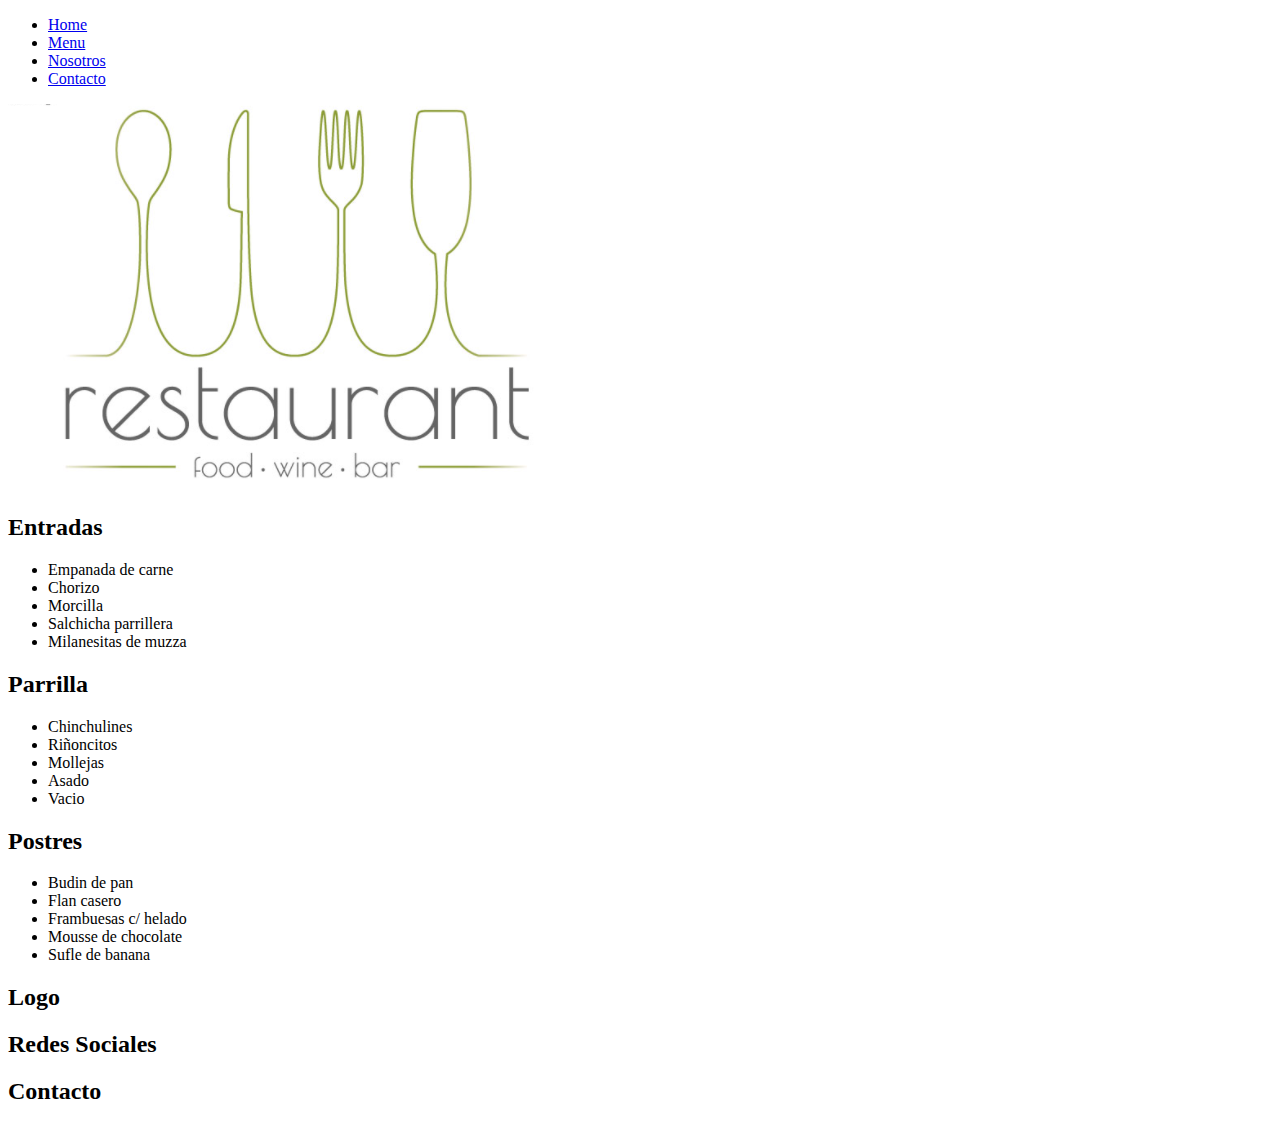
==== views/menu.html @ 9fb9b1ee "Listo para enviar a repositorio github" ====
<!DOCTYPE html>
<html lang="es">
<head>
	<meta charset="UTF-8">
	<meta name="viewport" content="width=device-width, initial-scale=1.0">
	<title>Menu</title>
	<link href="https://fonts.googleapis.com/css?family=Inter:400,800,900&display=swap" rel="stylesheet">
  	<link rel="stylesheet" href="css/estilo.css">
</head>
<body>
	<div class="container-menu">
	    <nav class="nav-menu">
	      <ul>
	        <li class="navMenu"><a href="../index.html">Home</a></li>
	        <li class="navMenu"><a href="#">Menu</a></li>
	        <li class="navMenu"><a href="#">Nosotros</a></li>
	        <li class="navMenu"><a href="#">Contacto</a></li>
	      </ul>
	    </nav>
	    <main class="main-menu">
	      <img class="logo-menu" src="../assets/img/logo.png" alt="logo-menu">
	    </main>
	    <div class="content1-menu">
	      <h2>Entradas</h2>
	      <ul>
	      	<li>Empanada de carne</li>
	      	<li>Chorizo</li>
	      	<li>Morcilla</li>
	      	<li>Salchicha parrillera</li>
	      	<li>Milanesitas de muzza</li>	
	      </ul>
	    </div>
	    <div class="content2-menu">
	    	<h2>Parrilla</h2>
	    	<ul>
	    		<li>Chinchulines</li>
	    		<li>Riñoncitos</li>
	    		<li>Mollejas</li>
	    		<li>Asado</li>
	    		<li>Vacio</li>
	    	</ul>
	    </div>
	    <div class="content3-menu">
	    	<h2>Postres</h2>
	    	<ul>
	    		<li>Budin de pan</li>
	    		<li>Flan casero</li>
	    		<li>Frambuesas c/ helado</li>
	    		<li>Mousse de chocolate</li>
	    		<li>Sufle de banana</li>
	    	</ul>
	    </div>
	    <footer class="footer-menu">
	      <h2>Logo</h2>
	      <h2>Redes Sociales</h2>
	      <h2>Contacto</h2>
	    </footer>
  </div>
</body>
</html>
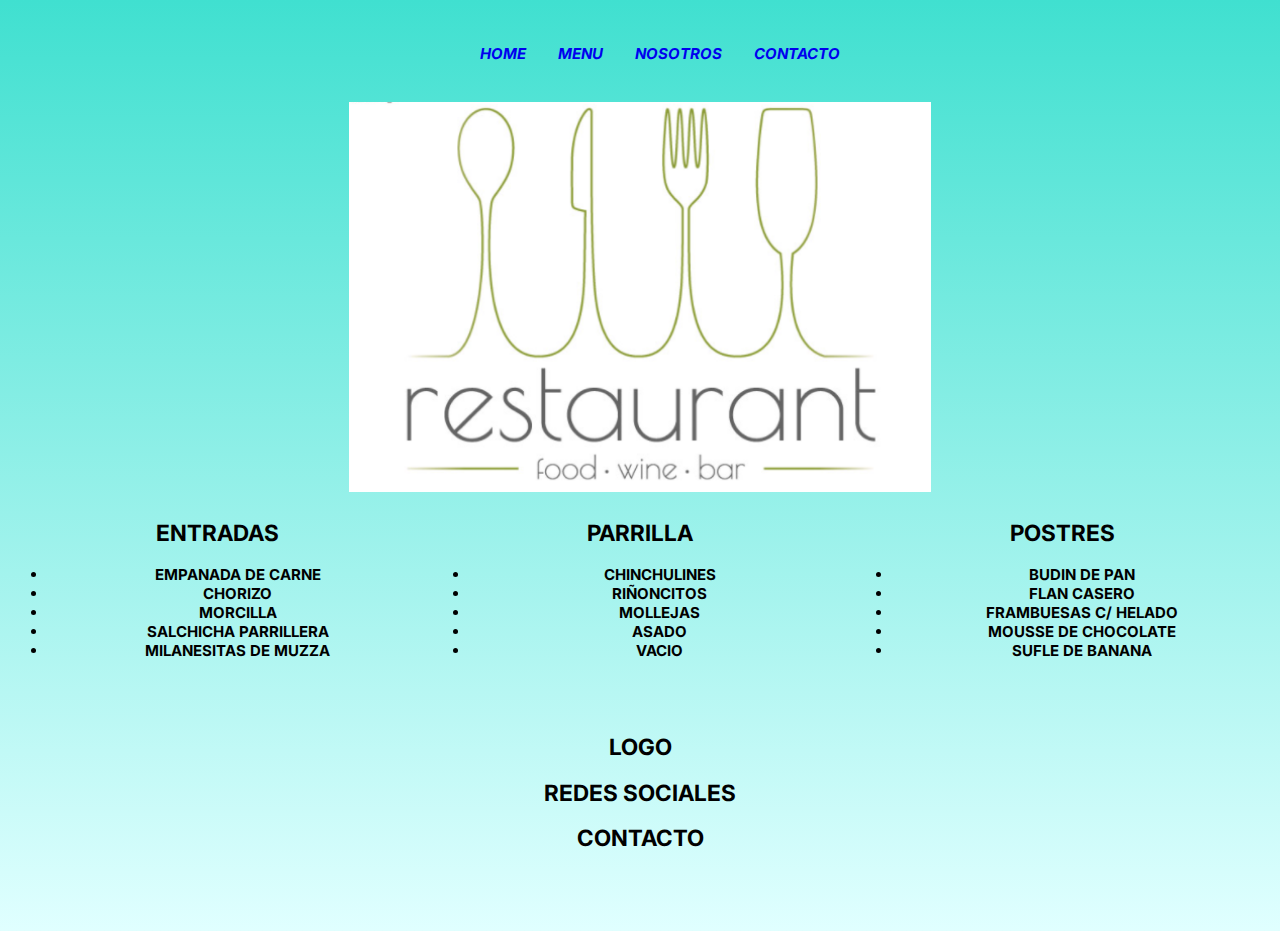
==== commit 68aeb9c4: "Ultimos retoques y rubricas agregadas a la view menu" ====
--- a/views/menu.html
+++ b/views/menu.html
@@ -5,12 +5,12 @@
 	<meta name="viewport" content="width=device-width, initial-scale=1.0">
 	<title>Menu</title>
 	<link href="https://fonts.googleapis.com/css?family=Inter:400,800,900&display=swap" rel="stylesheet">
-  	<link rel="stylesheet" href="css/estilo.css">
+  	<link rel="stylesheet" href="../css/estilo.css">
 </head>
 <body>
 	<div class="container-menu">
 	    <nav class="nav-menu">
-	      <ul>
+	      <ul class="navMenu">
 	        <li class="navMenu"><a href="../index.html">Home</a></li>
 	        <li class="navMenu"><a href="#">Menu</a></li>
 	        <li class="navMenu"><a href="#">Nosotros</a></li>
--- a/css/estilo.css
+++ b/css/estilo.css
@@ -0,0 +1,261 @@
+:root {
+  --main-radius: 5px;
+  --main-padding: 5px;
+}
+a {
+  text-align: center;
+  display: block;
+  font-family: inherit;
+  text-decoration: none;
+  font-weight: bold;
+  margin: 1rem;
+}
+li:hover {
+  background-color: lightskyblue;
+  font-size: 16px;
+}
+@media only screen and (max-width: 550px) {
+  .containder-index {
+    display: grid;
+    height: 100vh;
+    grid-template-columns: 1fr;
+    grid-template-rows: repeat(6, 0.4fr);
+    grid-template-areas:
+    "nav-index"
+    "main-index"
+    "content1-index"
+    "content2-index"
+    "content3-index"
+    "footer-index";
+    grid-gap: 0.2rem;
+    font-weight: 700;
+    text-transform: uppercase;
+    font-size: 10px;
+    text-align: center;
+  }
+
+  .nav-index {
+    grid-area: nav-index;
+  }
+  .main-index {
+    grid-area: main-index;
+  }
+  .content1-index {
+    grid-area: content1-index;
+  }
+  .content2-index {
+    grid-area: content2-index;
+  }
+  .content3-index {
+    grid-area: content3-index;
+  }
+  .footer-index {
+    grid-area: footer-index;
+  }
+  .logo-index {
+    width: 100%;
+    height: auto;
+
+  }
+  .navIndex {
+    display: inline-flex;
+    justify-self: center;
+    font-style: italic;
+  }
+  .restaurant-jpg {
+    width: 100%;
+    height: auto;
+
+  }
+}
+
+@media only screen and (min-width: 551px) {
+  .container-index {
+    display: grid;
+    height: 100vh;
+    grid-template-columns: 1fr 1fr 1fr;
+    grid-template-rows: 0.2fr 1.2fr 0.8fr;;
+    grid-template-areas:
+    "nav-index nav-index nav-index"
+    "main-index main-index main-index"
+    "content1-index content2-index content3-index"
+    "footer-index footer-index footer-index";
+    grid-gap: 0.2rem;
+    font-weight: 700;
+    text-transform: uppercase;
+    font-size: 15px;
+    text-align: center;
+  }
+
+  .nav-index {
+    grid-area: nav-index;
+    display: flex;
+    justify-self: center;
+    border-radius: var(--main-radius);
+    padding-top: var(--main-padding);
+  }
+  .main-index {
+    grid-area: main-index;
+    border-radius: var(--main-radius);
+    padding-top: var(--main-padding);
+  }
+  .content1-index {
+    grid-area: content1-index;
+    border-radius: var(--main-radius);
+    padding-top: var(--main-padding);
+  }
+  .content2-index {
+    grid-area: content2-index;
+    border-radius: var(--main-radius);
+    padding-top: var(--main-padding);
+  }
+  .content3-index {
+    grid-area: content3-index;
+    border-radius: var(--main-radius);
+    padding-top: var(--main-padding);
+  }
+  .footer-index {
+    grid-area: footer-index;
+    border-radius: var(--main-radius);
+    padding-top: var(--main-padding);
+  }
+  .logo-index {
+    height: 100%;
+    width: auto;
+  }
+  .navIndex {
+    display: inline-flex;
+    justify-self: center;
+    font-style: italic;
+  }
+
+}
+
+/*Vista Menu*/
+@media only screen and (max-width: 550px) {
+  .container-menu {
+    display: grid;
+    grid-template-columns: 1fr;
+    grid-template-rows: repeat(6, 0.3fr);
+    grid-template-areas:
+    "nav-menu"
+    "main-menu"
+    "content1-menu"
+    "content2-menu"
+    "content3-menu"
+    "footer-menu";
+    grid-gap: 0.2rem;
+    font-weight: 700;
+    text-transform: uppercase;
+    font-size: 10px;
+    text-align: center;
+  }
+  .nav-menu {
+    grid-area: nav-menu;
+    border-radius: var(--main-radius);
+    padding-top: var(--main-padding);
+  }
+  .main-menu {
+    grid-area: main-menu;
+    border-radius: var(--main-radius);
+    padding-top: var(--main-padding);
+  }
+  .content1-menu {
+    grid-area: content1-menu;
+    border-radius: var(--main-radius);
+    padding-top: var(--main-padding);
+  }
+  .content2-menu {
+    grid-area: content2-menu;
+    border-radius: var(--main-radius);
+    padding-top: var(--main-padding);
+  }
+  .content3-menu {
+    grid-area: content3-menu;
+    border-radius: var(--main-radius);
+    padding-top: var(--main-padding);
+  }
+  .footer-menu {
+    grid-area: footer-menu;
+    border-radius: var(--main-radius);
+    padding-top: var(--main-padding);
+  }
+  .navMenu {
+    display: inline-flex;
+    justify-self: center;
+    font-style: italic;
+  }
+  .logo-menu {
+    height: auto;
+    width: 100%;
+  }
+}
+
+@media only screen and (min-width: 551px) and (max-width: 2000px) {
+  .container-menu {
+    display: grid;
+    grid-template-columns: 1fr 1fr 1fr;
+    grid-template-rows: 0.2fr 1.2fr 0.8fr;;
+    grid-template-areas:
+    "nav-menu nav-menu nav-menu"
+    "main-menu main-menu main-menu"
+    "content1-menu content2-menu content3-menu"
+    "footer-menu footer-menu footer-menu";
+    grid-gap: 0.2rem;
+    font-weight: 700;
+    text-transform: uppercase;
+    font-size: 15px;
+    text-align: center;
+  }
+  .nav-menu {
+    grid-area: nav-menu;
+    border-radius: var(--main-radius);
+    padding-top: var(--main-padding);
+  }
+  .main-menu {
+    grid-area: main-menu;
+    border-radius: var(--main-radius);
+    padding-top: var(--main-padding);
+  }
+  .content1-menu {
+    grid-area: content1-menu;
+    border-radius: var(--main-radius);
+    padding-top: var(--main-padding);
+  }
+  .content2-menu {
+    grid-area: content2-menu;
+    border-radius: var(--main-radius);
+    padding-top: var(--main-padding);
+  }
+  .content3-menu {
+    grid-area: content3-menu;
+    border-radius: var(--main-radius);
+    padding-top: var(--main-padding);
+  }
+  .footer-menu {
+    grid-area: footer-menu;
+    border-radius: var(--main-radius);
+    padding-top: var(--main-padding);
+  }
+  .navMenu {
+    display: inline-flex;
+    justify-self: start;
+    font-style: italic;
+  }
+  .logo-menu {
+    height: 100%;
+  }
+
+}
+body {
+  font-family: "Inter", sans-serif;
+  background-image: linear-gradient(turquoise, lightcyan);
+  height: 100%;
+}
+
+
+
+
+
+
+
